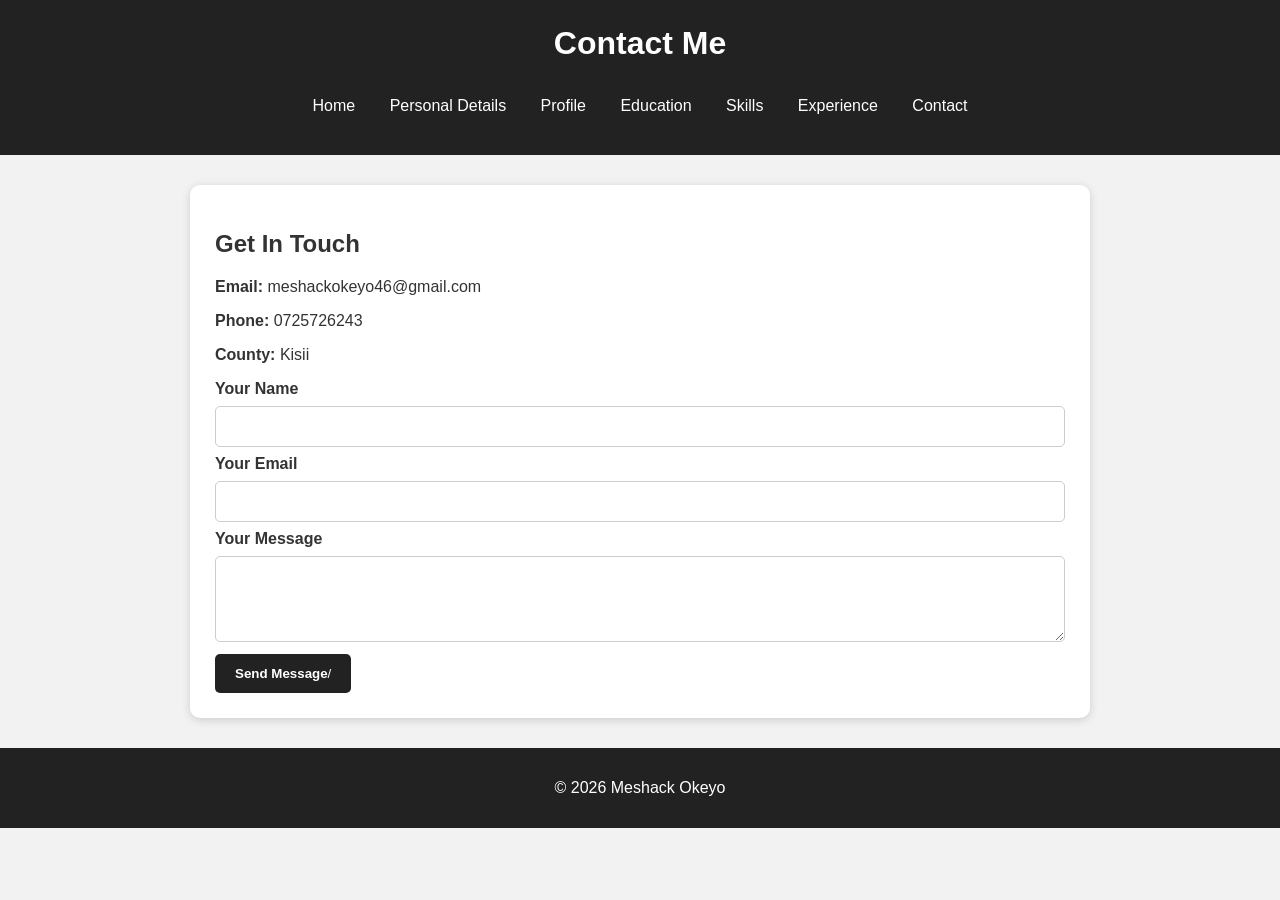
==== contact.html @ ac71e00e "Add files via upload" ====
<!DOCTYPE html>
<html lang="en">
<head>
    <meta charset="UTF-8">
    <meta name="viewport" content="width=device-width, initial-scale=1.0">
    <title>Contact - Meshack Okeyo</title>
    <link rel="stylesheet" href="style.css">
</head>

<body>

<header>
    <h1>Contact Me</h1>

    <nav>
        <a href="index.html">Home</a>
        <a href="personal-details.html">Personal Details</a>
        <a href="profile.html">Profile</a>
        <a href="education.html">Education</a>
        <a href="skills.html">Skills</a>
        <a href="experience.html">Experience</a>
        <a href="contact.html">Contact</a>
    </nav>
</header>

<main>

<section class="card">
    <h2>Get In Touch</h2>

    <p><strong>Email:</strong> meshackokeyo46@gmail.com</p>
    <p><strong>Phone:</strong> 0725726243</p>
    <p><strong>County:</strong> Kisii</p>

 <form action="mailto:meshackokeyo46@gmail.com" method="POST" enctype="text/plain">
    <label> <b>Your Name</b></label> <br>
    <input type="text" name="Name" required> <br>

    <label> <b>Your Email </b></label> <br>
    <input type="email" name="Email" required> <br>

    <label> <b>Your Message</b></label> <br>
    <textarea name="Message" rows="4" required></textarea> <br>

    <button type="submit"> <b>Send Message</b>/</button>
</form>
</section>

</main>

<footer>
    <p>&copy; 2026 Meshack Okeyo</p>
</footer>

</body>
</html>
---- style.css ----
* {
    box-sizing: border-box;
}

body {
    margin: 0;
    font-family: Arial, sans-serif;
    background: #f2f2f2;
    color: #333;
}

header {
    background: #222;
    color: white;
    text-align: center;
    padding: 25px;
}

header h1 {
    margin: 0;
}

nav {
    margin-top: 20px;
}

nav a {
    color: white;
    text-decoration: none;
    margin: 5px;
    padding: 10px;
    display: inline-block;
}

nav a:hover {
    background: #555;
    border-radius: 5px;
}

main {
    width: 90%;
    max-width: 900px;
    margin: 30px auto;
}

.card,
.home {
    background: white;
    padding: 25px;
    margin-bottom: 20px;
    border-radius: 10px;
    box-shadow: 0 2px 8px #ccc;
}

.home {
    text-align: center;
}

.profile-picture img {
    width: 150px;
    height: 150px;
    border-radius: 50%;
    object-fit: cover;
}

.button {
    display: inline-block;
    background: #222;
    color: white;
    padding: 12px 20px;
    text-decoration: none;
    border-radius: 5px;
}

.button:hover {
    background: #555;
}

input,
textarea {
    width: 100%;
    padding: 12px;
    margin: 8px 0;
    border: 1px solid #ccc;
    border-radius: 5px;
}

button {
    background: #222;
    color: white;
    padding: 12px 20px;
    border: none;
    border-radius: 5px;
    cursor: pointer;
}

button:hover {
    background: #555;
}

footer {
    background: #222;
    color: white;
    text-align: center;
    padding: 15px;
    margin-top: 30px;
}

ul {
    line-height: 2;
}
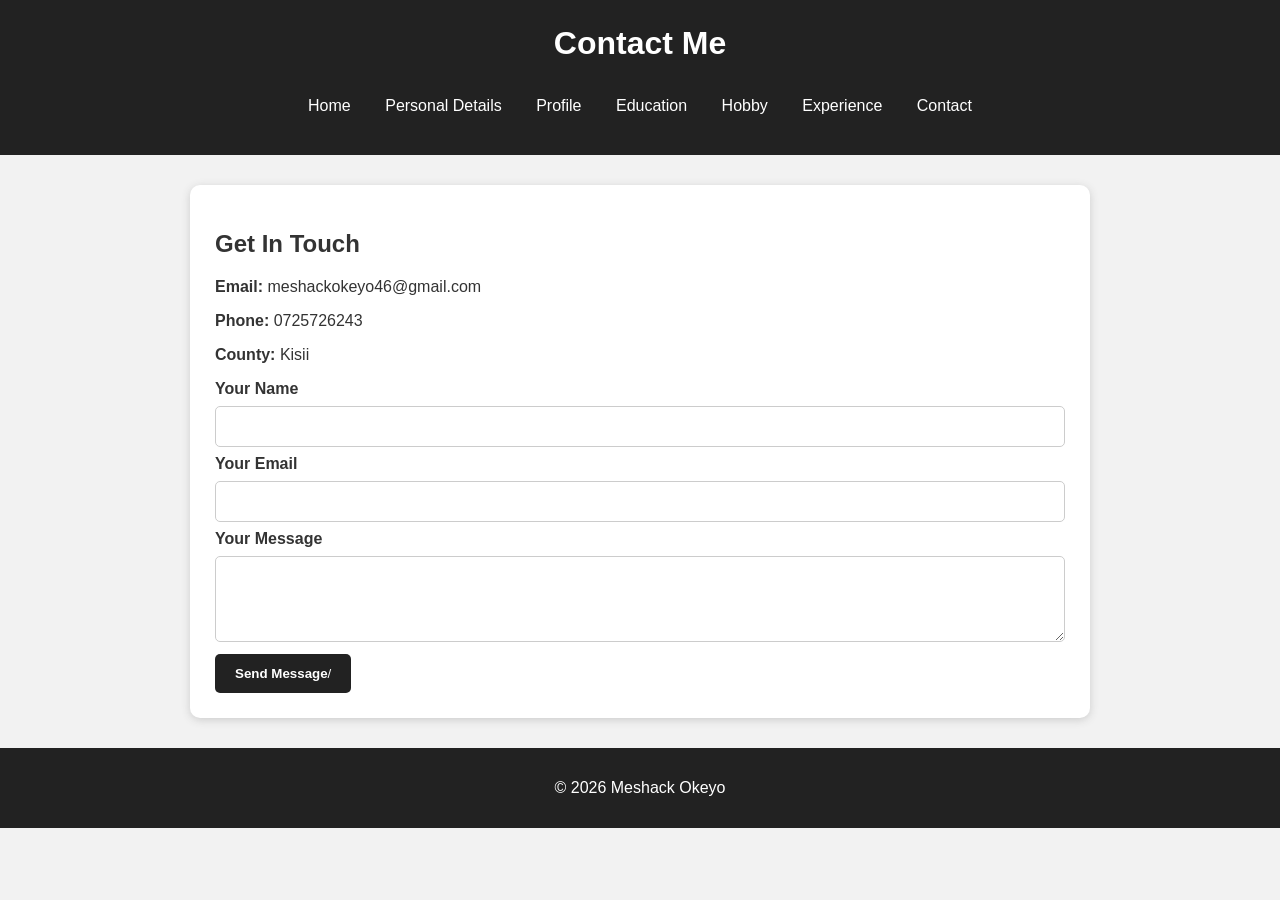
==== commit 7ba2e88b: "Replace 'Skills' link with 'Hobby' link in contact.html" ====
--- a/contact.html
+++ b/contact.html
@@ -17,7 +17,7 @@
         <a href="personal-details.html">Personal Details</a>
         <a href="profile.html">Profile</a>
         <a href="education.html">Education</a>
-        <a href="skills.html">Skills</a>
+        <a href="Hobby.html">Hobby</a>
         <a href="experience.html">Experience</a>
         <a href="contact.html">Contact</a>
     </nav>
@@ -53,4 +53,4 @@
 </footer>
 
 </body>
-</html>+</html>
